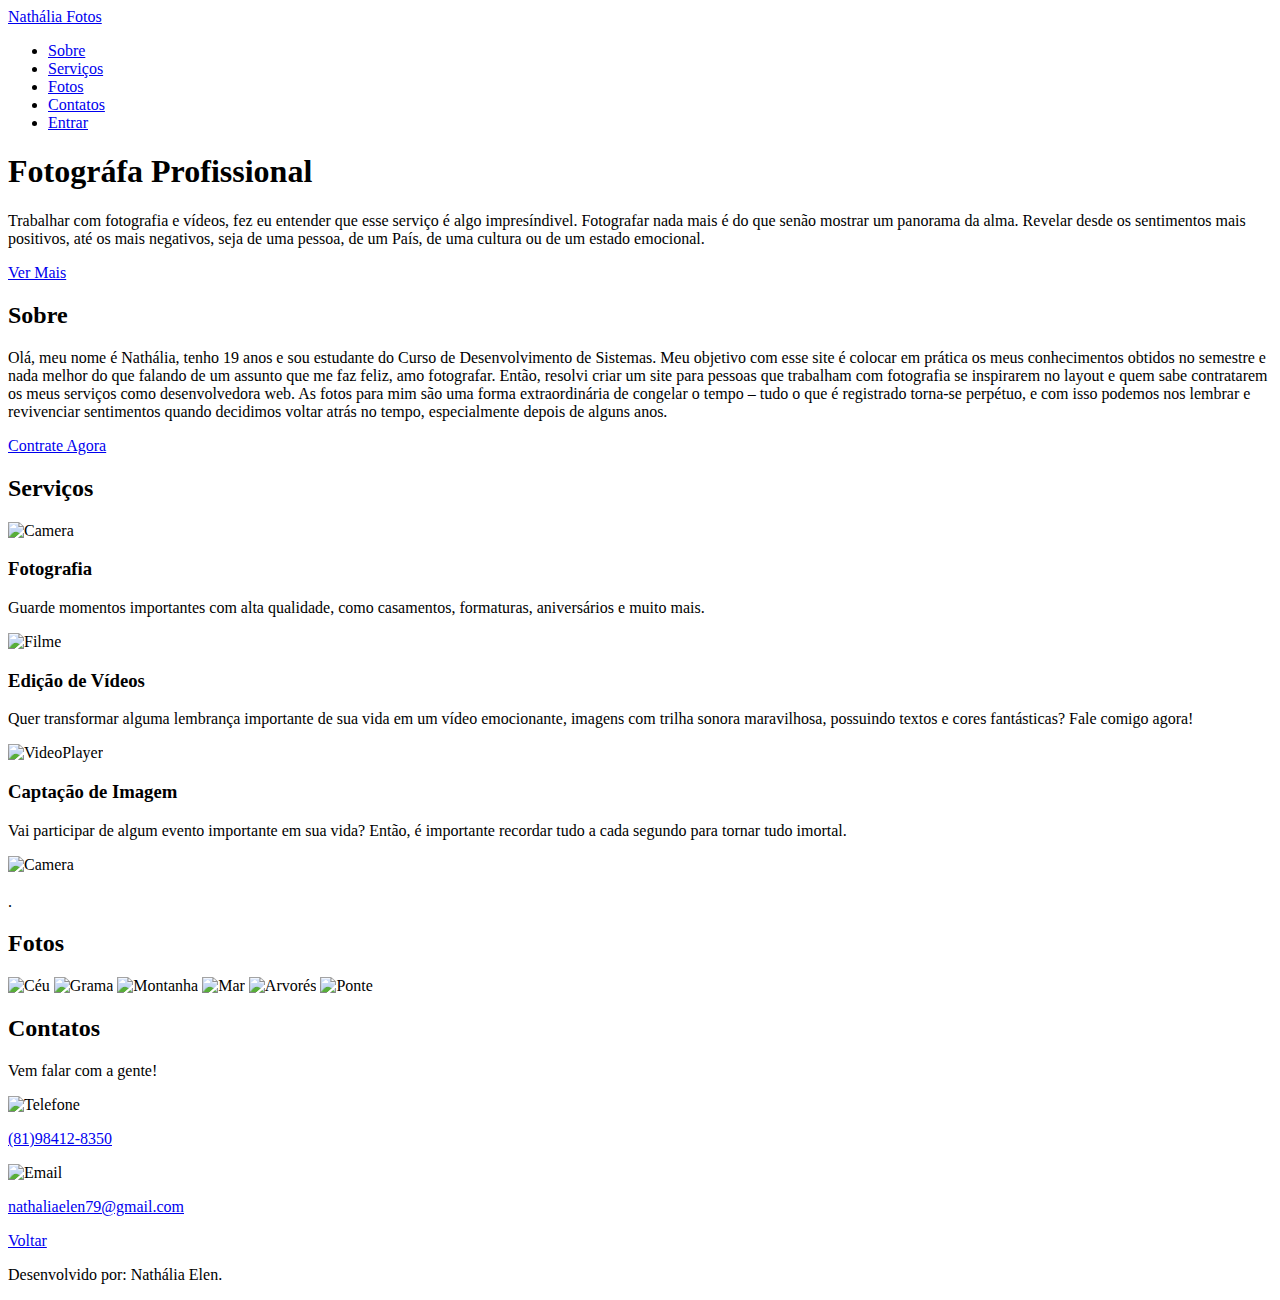
==== index.html @ 8bee39d7 "Commit de todo esqueleto do site" ====
<!DOCTYPE html>
<html lang="pt-br">
<head>
    <meta charset="UTF-8">
    <meta http-equiv="X-UA-Compatible" content="IE=edge">
    <meta name="viewport" content="width=device-width, initial-scale=1.0">
    <title>Nathália Fotos</title>
</head>
<body>

    <!--Logo da página e menu horizontal-->
    <nav>
        <a href="#">Nathália Fotos</a>
            <ul>
                <li><a href="#sobre">Sobre</a></li>
                <li><a href="#serviços">Serviços</a></li>
                <li><a href="#fotos">Fotos</a></li>
                <li><a href="#contatos">Contatos</a></li>
                <li><a href="#login" target="_blank">Entrar</a></li>
            </ul>
    </nav>

    <!--Cabeçalho do site-->
    <header id="topo">
        <h1>Fotográfa Profissional </h1>
        <p>Trabalhar com fotografia e vídeos, fez eu entender que esse serviço é algo impresíndivel. Fotografar nada mais é do que senão mostrar um panorama da alma. Revelar desde os sentimentos mais positivos, até os mais negativos, seja de uma pessoa, de um País, de uma cultura ou de um estado emocional.</p>
        <a href="#serviços">Ver Mais</a>
    </header>

    <!--Primeira seção do site referente ao "Sobre"-->
    <section class="sobre">
        <h2>Sobre</h2>
        <p>Olá, meu nome é Nathália, tenho 19 anos e sou estudante do Curso de Desenvolvimento de Sistemas. Meu objetivo com esse site é colocar em prática os meus conhecimentos obtidos no semestre e nada melhor do que falando de um assunto que me faz feliz, amo fotografar. Então, resolvi criar um site para pessoas que trabalham com fotografia se inspirarem no layout e quem sabe contratarem os meus serviços como desenvolvedora web. As fotos para mim são uma forma extraordinária de congelar o tempo – tudo o que é registrado torna-se perpétuo, e com isso podemos nos lembrar e revivenciar sentimentos quando decidimos voltar atrás no tempo, especialmente depois de alguns anos.</p>
        <a href="#contato">Contrate Agora</a>
    </section>

    <!--Seção de serviços-->
    <section class="serviços">
        <h2>Serviços</h2>

        <div>
            <img src="Img/p1.png" alt="Camera">
            <h3>Fotografia</h3>
            <p>Guarde momentos importantes com alta qualidade, como casamentos, formaturas, aniversários e muito mais.</p>
        </div>

        <div>
            <img src="Img/p2.png" alt="Filme">
            <h3>Edição de Vídeos</h3>
            <p>Quer transformar alguma lembrança importante de sua vida em um vídeo emocionante, imagens com trilha sonora maravilhosa, possuindo textos e cores fantásticas? Fale comigo agora!</p>
        </div>

        <div>
            <img src="Img/p3.png" alt="VideoPlayer">
            <h3>Captação de Imagem</h3>
            <p>Vai participar de algum evento importante em sua vida? Então, é importante recordar tudo a cada segundo para tornar tudo imortal.</p>
        </div>

        <div>
            <img src="Img/p4.png" alt="Camera">
            <h3></h3>
            <p>.</p>
        </div>

        <!--Seção de fotos-->
        <section class="fotos">
            <h2>Fotos</h2>
            <img src="Img/ceu.jpg" alt="Céu">
            <img src="Img/grama.jpg" alt="Grama">
            <img src="Img/montanha.jpg" alt="Montanha">
            <img src="Img/mar.jpg" alt="Mar">
            <img src="Img/arvores.jpg" alt="Arvorés">
            <img src="Img/ponte.jpg" alt="Ponte">
        </section>

        <!--Seção para contatos-->
        <section>
            <h2>Contatos</h2>
            <p>Vem falar com a gente!</p>

            <div>
                <img src="Img/tel.png" alt="Telefone">
                <p><a href="81984128350">(81)98412-8350</a></p>
            </div>

            <div>
                <img src="Img/mail.png" alt="Email">
                <p><a href="mailto:nathaliaelen79@gmail.com">nathaliaelen79@gmail.com</a></p>
            </div>
        </section>

        <!--Rodapé do site-->
        <footer>
            <a href="#topo">Voltar</a>
            <p>Desenvolvido por: Nathália Elen.</p>
        </footer>




        


    </section>

        
    
</body>
</html>
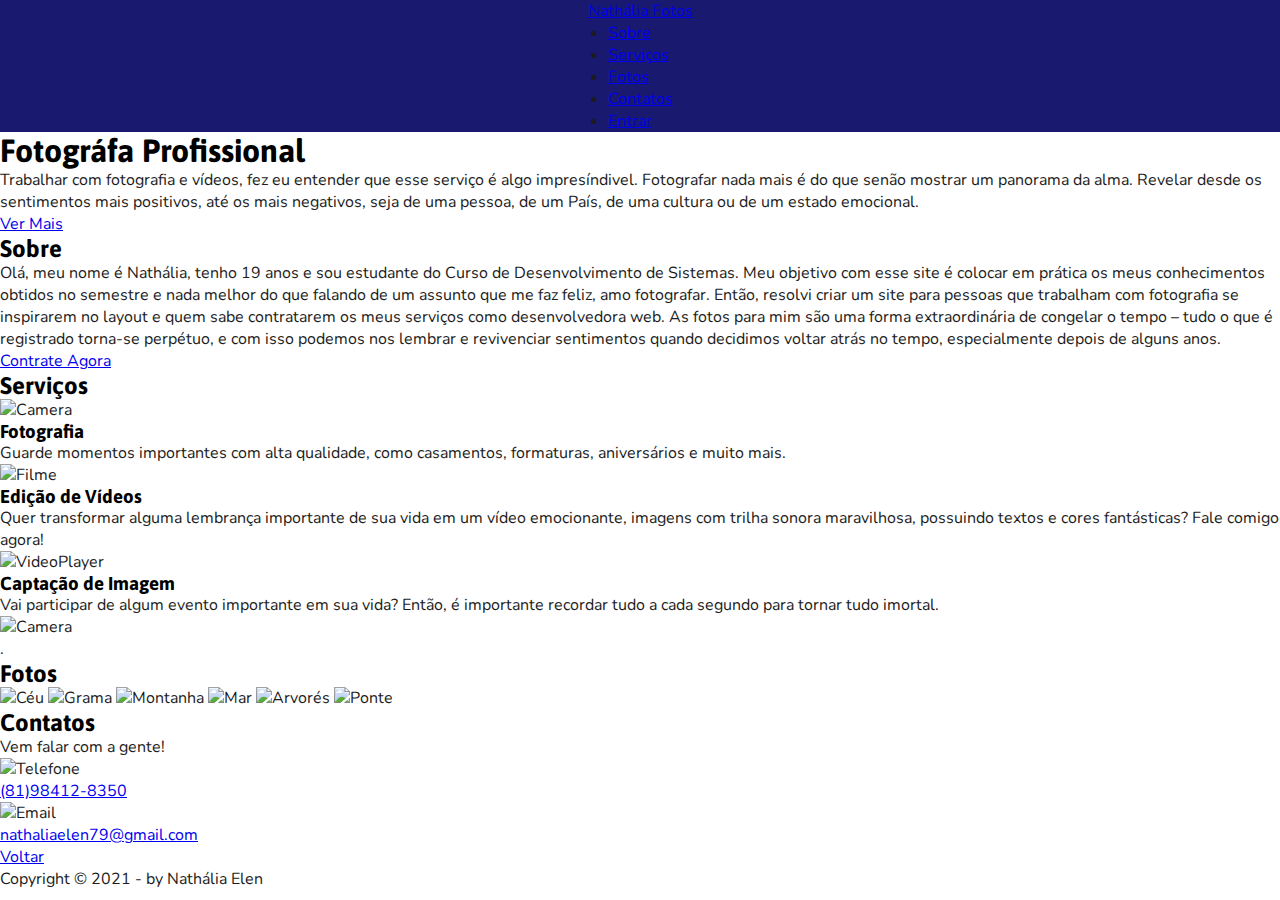
==== commit 9613bd64: "coloqei ícones de redes socias e comecei estilizar" ====
--- a/index.html
+++ b/index.html
@@ -5,6 +5,9 @@
     <meta http-equiv="X-UA-Compatible" content="IE=edge">
     <meta name="viewport" content="width=device-width, initial-scale=1.0">
     <title>Nathália Fotos</title>
+    <link rel="stylesheet" type="text/css" href="Style/style.css">
+    <link rel="stylesheet" type="text/css" href="Style/normalize.css">
+    <link rel="stylesheet" href="https://use.fontawesome.com/releases/v5.15.4/css/all.css" integrity="sha384-DyZ88mC6Up2uqS4h/KRgHuoeGwBcD4Ng9SiP4dIRy0EXTlnuz47vAwmeGwVChigm" crossorigin="anonymous">
 </head>
 <body>
 
@@ -16,7 +19,7 @@
                 <li><a href="#serviços">Serviços</a></li>
                 <li><a href="#fotos">Fotos</a></li>
                 <li><a href="#contatos">Contatos</a></li>
-                <li><a href="#login" target="_blank">Entrar</a></li>
+                <li><a href="file:///C:/Users/Alucard21/Desktop/SiteResponsivo/Tela-de-Login.html" target="_blank">Entrar</a></li>
             </ul>
     </nav>
 
@@ -62,6 +65,8 @@
             <p>.</p>
         </div>
 
+    </section>
+
         <!--Seção de fotos-->
         <section class="fotos">
             <h2>Fotos</h2>
@@ -74,9 +79,19 @@
         </section>
 
         <!--Seção para contatos-->
-        <section>
+        <section class="midias-sociais">
             <h2>Contatos</h2>
             <p>Vem falar com a gente!</p>
+
+            <div class="s-m">
+                <a href="#"><i class="fab fa-facebook-f"></i></a>
+                <a href="#"><i class="fab fa-twitter"></i></a>
+                <a href="#"><i class="fab fa-google-plus-g"></i></a>
+                <a href="#"><i class="fab fa-instagram"></i></a>
+                <a href="#"><i class="fab fa-youtube"></i></a>
+            </div>
+
+           
 
             <div>
                 <img src="Img/tel.png" alt="Telefone">
@@ -92,18 +107,8 @@
         <!--Rodapé do site-->
         <footer>
             <a href="#topo">Voltar</a>
-            <p>Desenvolvido por: Nathália Elen.</p>
+            <p>Copyright &copy; 2021 - by Nathália Elen</p>
         </footer>
-
-
-
-
-        
-
-
-    </section>
-
-        
-    
+  
 </body>
 </html>--- a/Style/style.css
+++ b/Style/style.css
@@ -0,0 +1,29 @@
+@import url('https://fonts.googleapis.com/css2?family=Asap:ital,wght@1,700&family=Nunito:wght@700&family=Yellowtail&display=swap');
+
+/*resetei o html, porque os navegadores vem*/
+* {
+    margin: 0;
+    padding: 0;
+}
+
+body {
+    font-family: "Nunito", sans-serif;
+    color: #1c1c1c;
+}
+
+
+h1, h2, h3{
+    font-family: "Asap", sans-serif;
+    color: #000000;
+}
+
+nav {
+    display: flex;
+    flex-direction: column;
+    align-items: center;
+    background-color: #191970;
+}
+
+
+
+
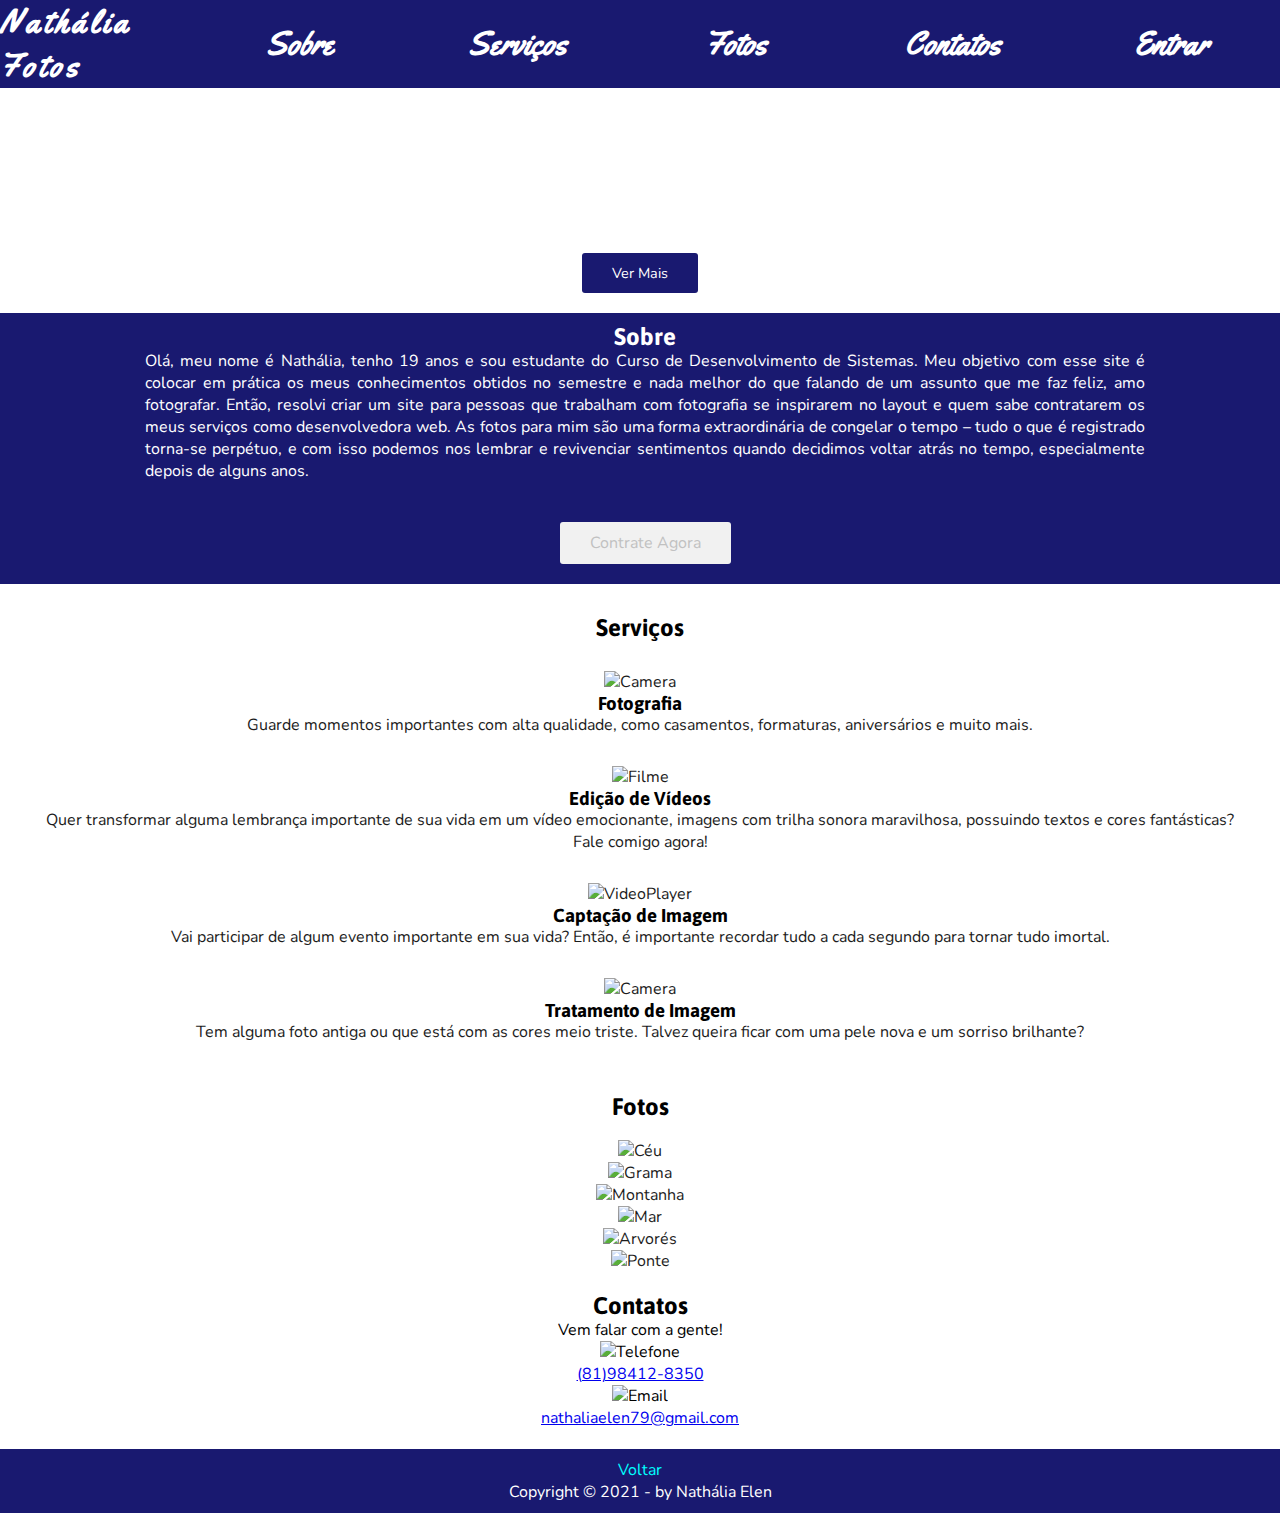
==== commit 77c9dbc2: "editei algumas coisas no index e continuei a estilização" ====
--- a/index.html
+++ b/index.html
@@ -13,7 +13,7 @@
 
     <!--Logo da página e menu horizontal-->
     <nav>
-        <a href="#">Nathália Fotos</a>
+        <a href="#" class="logo">Nathália Fotos</a>
             <ul>
                 <li><a href="#sobre">Sobre</a></li>
                 <li><a href="#serviços">Serviços</a></li>
@@ -27,14 +27,14 @@
     <header id="topo">
         <h1>Fotográfa Profissional </h1>
         <p>Trabalhar com fotografia e vídeos, fez eu entender que esse serviço é algo impresíndivel. Fotografar nada mais é do que senão mostrar um panorama da alma. Revelar desde os sentimentos mais positivos, até os mais negativos, seja de uma pessoa, de um País, de uma cultura ou de um estado emocional.</p>
-        <a href="#serviços">Ver Mais</a>
+        <a href="#serviços" class="botao">Ver Mais</a>
     </header>
 
     <!--Primeira seção do site referente ao "Sobre"-->
     <section class="sobre">
         <h2>Sobre</h2>
         <p>Olá, meu nome é Nathália, tenho 19 anos e sou estudante do Curso de Desenvolvimento de Sistemas. Meu objetivo com esse site é colocar em prática os meus conhecimentos obtidos no semestre e nada melhor do que falando de um assunto que me faz feliz, amo fotografar. Então, resolvi criar um site para pessoas que trabalham com fotografia se inspirarem no layout e quem sabe contratarem os meus serviços como desenvolvedora web. As fotos para mim são uma forma extraordinária de congelar o tempo – tudo o que é registrado torna-se perpétuo, e com isso podemos nos lembrar e revivenciar sentimentos quando decidimos voltar atrás no tempo, especialmente depois de alguns anos.</p>
-        <a href="#contato">Contrate Agora</a>
+        <a href="#contatos" class="botao">Contrate Agora</a>
     </section>
 
     <!--Seção de serviços-->
@@ -61,8 +61,8 @@
 
         <div>
             <img src="Img/p4.png" alt="Camera">
-            <h3></h3>
-            <p>.</p>
+            <h3>Tratamento de Imagem</h3>
+            <p>Tem alguma foto antiga ou que está com as cores meio triste. Talvez queira ficar com uma pele nova e um sorriso brilhante?</p>
         </div>
 
     </section>
@@ -79,7 +79,7 @@
         </section>
 
         <!--Seção para contatos-->
-        <section class="midias-sociais">
+        <section class="contatos">
             <h2>Contatos</h2>
             <p>Vem falar com a gente!</p>
 
--- a/Style/style.css
+++ b/Style/style.css
@@ -4,6 +4,7 @@
 * {
     margin: 0;
     padding: 0;
+    box-sizing: border-box;
 }
 
 body {
@@ -17,13 +18,181 @@
     color: #000000;
 }
 
+/*inicio da navegação no menu principal*/
+.logo {
+    color: #ffffff;
+    font-weight: bold;
+    font-size: 32px;
+    font-family: "Yellowtail", sans-serif;
+    justify-content: space-between;
+    letter-spacing: 4px
+    
+}
+
 nav {
     display: flex;
-    flex-direction: column;
+    flex-direction: row;
     align-items: center;
     background-color: #191970;
 }
 
+nav ul {
+    display: flex;
+    flex-direction: row;
+    align-items: center;
+    list-style: none; /*retira os marcadores*/
+    padding: 0;
+    width: 100%;
+}
+
+nav ul li {
+    text-align: center;
+    width: 100%;
+}
+
+nav ul li a {
+    display: inline-block;
+    padding: 10px 0;
+    width: 100%;
+    text-decoration: none;
+    color: #ffffff;
+}
+
+nav a {
+    text-decoration: none;
+    color: #ffffff;
+    font-weight: 800;
+    font-size: 32px;
+    font-family: "Yellowtail", sans-serif;
+}
+
+nav ul li a:hover {
+    background-color: black;
+    cursor: pointer;
+    transition: .4s;
+}
 
 
+/*inicio do cabeçalho*/
+header {
+    display: flex;
+    flex-direction: column;
+    align-items: center;
+    background-image: url("../Img/camera.jpg");
+    background-size: cover;/*irá cobrir todo espaço*/
+    background-repeat: no-repeat;
+    background-position: center;
+    color: #ffffff;
+    text-align: center;
+    padding: 20px;
+}
 
+header h1{
+    color: #ffffff;
+}
+
+header p {
+    margin-top: 2em;
+    margin-bottom: 2em;
+    text-align: justify;
+}
+
+header .botao {
+    color: #ffffff;
+    text-decoration: none;
+    padding: 10px 30px;
+    background-color: #191970;
+    font-size: .9em;
+    border-radius: 3px;
+}
+/*fechamento do cabeçalho*/
+
+/*inicio da seção sobre*/
+.sobre {
+    display: flex;
+    flex-direction: column;
+    align-items: center;
+    padding: 10px 10px 20px 20px;
+    background-color: #191970;
+    color: #ffffff;
+}
+
+.sobre h2{
+    color: #ffffff;
+}
+
+.sobre p {
+    margin-bottom: 2.5em;
+    max-width: 1000px;
+    text-align: justify;
+}
+
+.sobre .botao {
+    background-color: #f1f1f1;
+    color: #c1c1c1;
+    text-decoration: none;
+    padding: 10px 30px;
+    border-radius: 3px;
+}
+/*fechamento da seção sobre*/
+
+/*inicio da seção serviços*/
+.serviços {
+    display: flex;
+    flex-direction: column;
+    align-items: center;
+    padding: 30px;
+}
+
+.serviços div {
+    display: flex;
+    flex-direction: column;
+    align-items: center;
+    text-align: center;
+    margin-top: 30px;
+}
+/*fechameno da seção inicio*/
+
+/*inicio da seção fotos*/
+.fotos {
+    display: flex;
+    flex-direction: column;
+    align-items: center;
+    padding-top: 20px;
+}
+
+.fotos h2{
+    margin-bottom: 20px;
+}
+
+.fotos {
+    width 100%;
+}
+/*fechamento da seção fotos*/
+
+/*inicio da seção contatos*/
+.contatos {
+    display: flex;
+    flex-direction: column;
+    align-items: center;
+    text-align: center;
+    padding: 20px;
+}
+
+.contatos {
+    color: #000000;
+}
+
+/*inicio do rodapé*/
+footer {
+    text-align: center;
+    padding: 10px;
+    background-color: #191970;
+    color: #ffffff;
+}
+
+footer a {
+    text-decoration: none;
+    color: #00FFFF;
+}
+/*fechameno do rodapé*/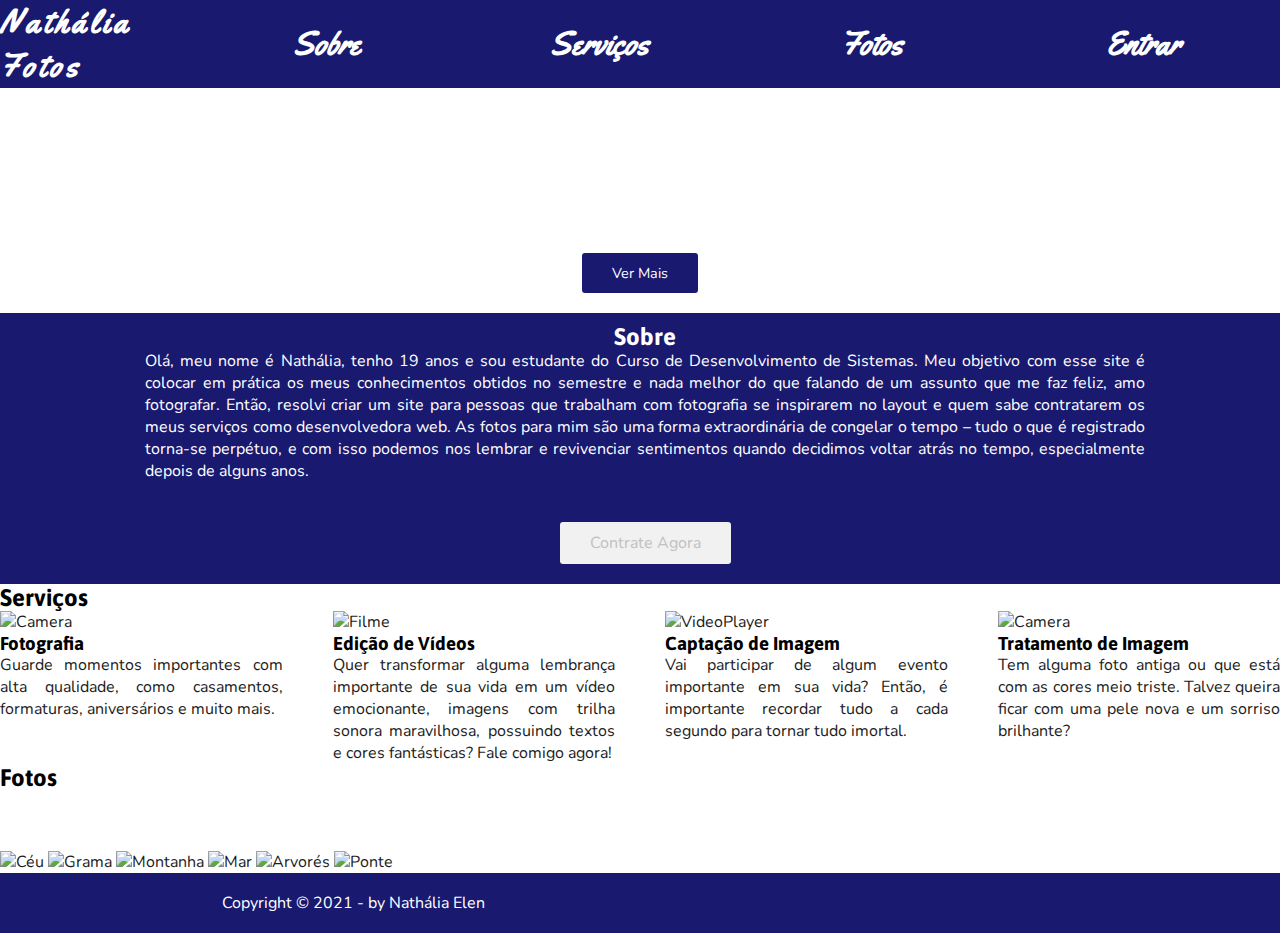
==== commit e044e27d: "continuei a estilização no css e modifiquei algumas coisas no index" ====
--- a/index.html
+++ b/index.html
@@ -18,7 +18,6 @@
                 <li><a href="#sobre">Sobre</a></li>
                 <li><a href="#serviços">Serviços</a></li>
                 <li><a href="#fotos">Fotos</a></li>
-                <li><a href="#contatos">Contatos</a></li>
                 <li><a href="file:///C:/Users/Alucard21/Desktop/SiteResponsivo/Tela-de-Login.html" target="_blank">Entrar</a></li>
             </ul>
     </nav>
@@ -41,74 +40,81 @@
     <section class="serviços">
         <h2>Serviços</h2>
 
-        <div>
-            <img src="Img/p1.png" alt="Camera">
-            <h3>Fotografia</h3>
-            <p>Guarde momentos importantes com alta qualidade, como casamentos, formaturas, aniversários e muito mais.</p>
-        </div>
-
-        <div>
-            <img src="Img/p2.png" alt="Filme">
-            <h3>Edição de Vídeos</h3>
-            <p>Quer transformar alguma lembrança importante de sua vida em um vídeo emocionante, imagens com trilha sonora maravilhosa, possuindo textos e cores fantásticas? Fale comigo agora!</p>
-        </div>
-
-        <div>
-            <img src="Img/p3.png" alt="VideoPlayer">
-            <h3>Captação de Imagem</h3>
-            <p>Vai participar de algum evento importante em sua vida? Então, é importante recordar tudo a cada segundo para tornar tudo imortal.</p>
-        </div>
-
-        <div>
-            <img src="Img/p4.png" alt="Camera">
-            <h3>Tratamento de Imagem</h3>
-            <p>Tem alguma foto antiga ou que está com as cores meio triste. Talvez queira ficar com uma pele nova e um sorriso brilhante?</p>
-        </div>
-
-    </section>
-
-        <!--Seção de fotos-->
-        <section class="fotos">
-            <h2>Fotos</h2>
-            <img src="Img/ceu.jpg" alt="Céu">
-            <img src="Img/grama.jpg" alt="Grama">
-            <img src="Img/montanha.jpg" alt="Montanha">
-            <img src="Img/mar.jpg" alt="Mar">
-            <img src="Img/arvores.jpg" alt="Arvorés">
-            <img src="Img/ponte.jpg" alt="Ponte">
-        </section>
-
-        <!--Seção para contatos-->
-        <section class="contatos">
-            <h2>Contatos</h2>
-            <p>Vem falar com a gente!</p>
-
-            <div class="s-m">
-                <a href="#"><i class="fab fa-facebook-f"></i></a>
-                <a href="#"><i class="fab fa-twitter"></i></a>
-                <a href="#"><i class="fab fa-google-plus-g"></i></a>
-                <a href="#"><i class="fab fa-instagram"></i></a>
-                <a href="#"><i class="fab fa-youtube"></i></a>
-            </div>
-
-           
-
+        <div id="servicos-style">
             <div>
-                <img src="Img/tel.png" alt="Telefone">
-                <p><a href="81984128350">(81)98412-8350</a></p>
+                <img src="Img/p1.png" alt="Camera">
+                <h3>Fotografia</h3>
+                <p>Guarde momentos importantes com alta qualidade, como casamentos, formaturas, aniversários e muito mais.</p>
             </div>
 
             <div>
-                <img src="Img/mail.png" alt="Email">
-                <p><a href="mailto:nathaliaelen79@gmail.com">nathaliaelen79@gmail.com</a></p>
+                <img src="Img/p2.png" alt="Filme">
+                <h3>Edição de Vídeos</h3>
+                <p>Quer transformar alguma lembrança importante de sua vida em um vídeo emocionante, imagens com trilha sonora maravilhosa, possuindo textos e cores fantásticas? Fale comigo agora!</p>
             </div>
+
+            <div>
+                <img src="Img/p3.png" alt="VideoPlayer">
+                <h3>Captação de Imagem</h3>
+                <p>Vai participar de algum evento importante em sua vida? Então, é importante recordar tudo a cada segundo para tornar tudo imortal.</p>
+            </div>
+
+            <div>
+                <img src="Img/p4.png" alt="Camera">
+                <h3>Tratamento de Imagem</h3>
+                <p>Tem alguma foto antiga ou que está com as cores meio triste. Talvez queira ficar com uma pele nova e um sorriso brilhante?</p>
+            </div>
+        </div>
+    </section>
+ 
+        <!--Seção de fotos-->
+        <section class="fotos" id="fotos">
+            <h2>Fotos</h2>
+            <div id="fotos-style"></div>
+                <img src="Img/ceu.jpg" alt="Céu">
+                <img src="Img/grama.jpg" alt="Grama">
+                <img src="Img/montanha.jpg" alt="Montanha">
+                <img src="Img/mar.jpg" alt="Mar">
+                <img src="Img/arvores.jpg" alt="Arvorés">
+                <img src="Img/ponte.jpg" alt="Ponte">
+            </div>       
         </section>
 
-        <!--Rodapé do site-->
-        <footer>
-            <a href="#topo">Voltar</a>
-            <p>Copyright &copy; 2021 - by Nathália Elen</p>
-        </footer>
+       <!--Rodapé do site-->
+       <footer id="footer-style">
+        <p>Copyright &copy; 2021 - by Nathália Elen</p>
+        <div class="s-m icons" >
+            <a href="https://www.facebook.com/nathalia.ellen.5458" target="blank"><i class="fab fa-facebook-f"></i></a>
+            <a href="#"><i class="fab fa-twitter"></i></a>
+            <a href="#"><i class="fab fa-google-plus-g"></i></a>
+            <a href="https://www.instagram.com/ops.nathalia/" target="blank"><i class="fab fa-instagram"></i></a>
+            <a href="#"><i class="fab fa-youtube"></i></a>
+        </div>
+       </footer>
+
+        <button type="button" class="scButton_default" onclick="goUp()" id="btn-back-to-top" title="Go to top">
+            <!--<i class="fas fa-arrow-up"></i>-->
+        </button>
+        
+        <script>
+            var scrollTopBtn = document.getElementById("btn-back-to-top");
+            
+            window.onscroll = function() {scrollFunction()};
+            
+            function scrollFunction() {
+                if (document.body.scrollTop > 20 || document.documentElement.scrollTop > 20) {
+                    scrollTopBtn.style.display = "block";
+                } else {
+                    scrollTopBtn.style.display = "none";
+                }
+            }
+            
+            
+            function goUp() {
+                document.body.scrollTop = 0;
+                document.documentElement.scrollTop = 0;
+            }
+        </script>
   
 </body>
 </html>--- a/Style/style.css
+++ b/Style/style.css
@@ -137,30 +137,18 @@
 /*fechamento da seção sobre*/
 
 /*inicio da seção serviços*/
-.serviços {
-    display: flex;
-    flex-direction: column;
-    align-items: center;
-    padding: 30px;
-}
-
-.serviços div {
-    display: flex;
-    flex-direction: column;
-    align-items: center;
-    text-align: center;
-    margin-top: 30px;
-}
-/*fechameno da seção inicio*/
+#servicos-style {
+    display: grid;
+    grid-template-columns: 1fr 1fr 1fr 1fr;
+    grid-gap: 0px 50px;   
+}
+
+#servicos-style p {
+    text-align: justify;
+}
+/*fechameno da seção serviços*/
 
 /*inicio da seção fotos*/
-.fotos {
-    display: flex;
-    flex-direction: column;
-    align-items: center;
-    padding-top: 20px;
-}
-
 .fotos h2{
     margin-bottom: 20px;
 }
@@ -168,22 +156,27 @@
 .fotos {
     width 100%;
 }
-/*fechamento da seção fotos*/
-
-/*inicio da seção contatos*/
-.contatos {
-    display: flex;
-    flex-direction: column;
-    align-items: center;
-    text-align: center;
-    padding: 20px;
-}
-
-.contatos {
-    color: #000000;
-}
-
-/*inicio do rodapé*/
+
+#fotos-style {
+    display: grid;
+    grid-template-columns: 1fr 1fr 1fr;
+    grid-gap: 5px 8px;
+    padding: 20px 10px;
+}
+/*fechamento da seçao fotos*/
+
+/*inicio contatos*/
+#contatos-styles {
+    display: flex;
+    align-items: center;
+    justify-content: space-around;  
+}
+
+#contatos-styles div {
+    margin: 20px;
+}
+
+/*inicio da seção rodapé*/
 footer {
     text-align: center;
     padding: 10px;
@@ -195,4 +188,44 @@
     text-decoration: none;
     color: #00FFFF;
 }
-/*fechameno do rodapé*/+
+#footer-style {
+    display: flex;
+    align-items: center;
+    justify-content: space-around;
+    height: 60px;
+}
+
+
+#footer-style .icons{
+    font-size: 25px;
+}
+
+#footer-style .icons a{
+    margin: 0 15px;
+}
+/*fechameno da seção rodapé*/
+
+* {
+    scroll-behavior: smooth;
+}
+
+#btn-back-to-top {
+    position: fixed;
+    bottom: 1.2rem;
+    right: 1.2rem;
+    *border-radius: 2rem;
+    display: none;
+    width: 40px;
+    height: 40px;
+    border-radius: 100%;
+    cursor: pointer;
+    background-color: aquamarine;
+}
+
+#btn-back-to-top::after {
+    content: '\1F815';
+    font-size: 1.7rem;
+}
+
+/*início da responsividade*/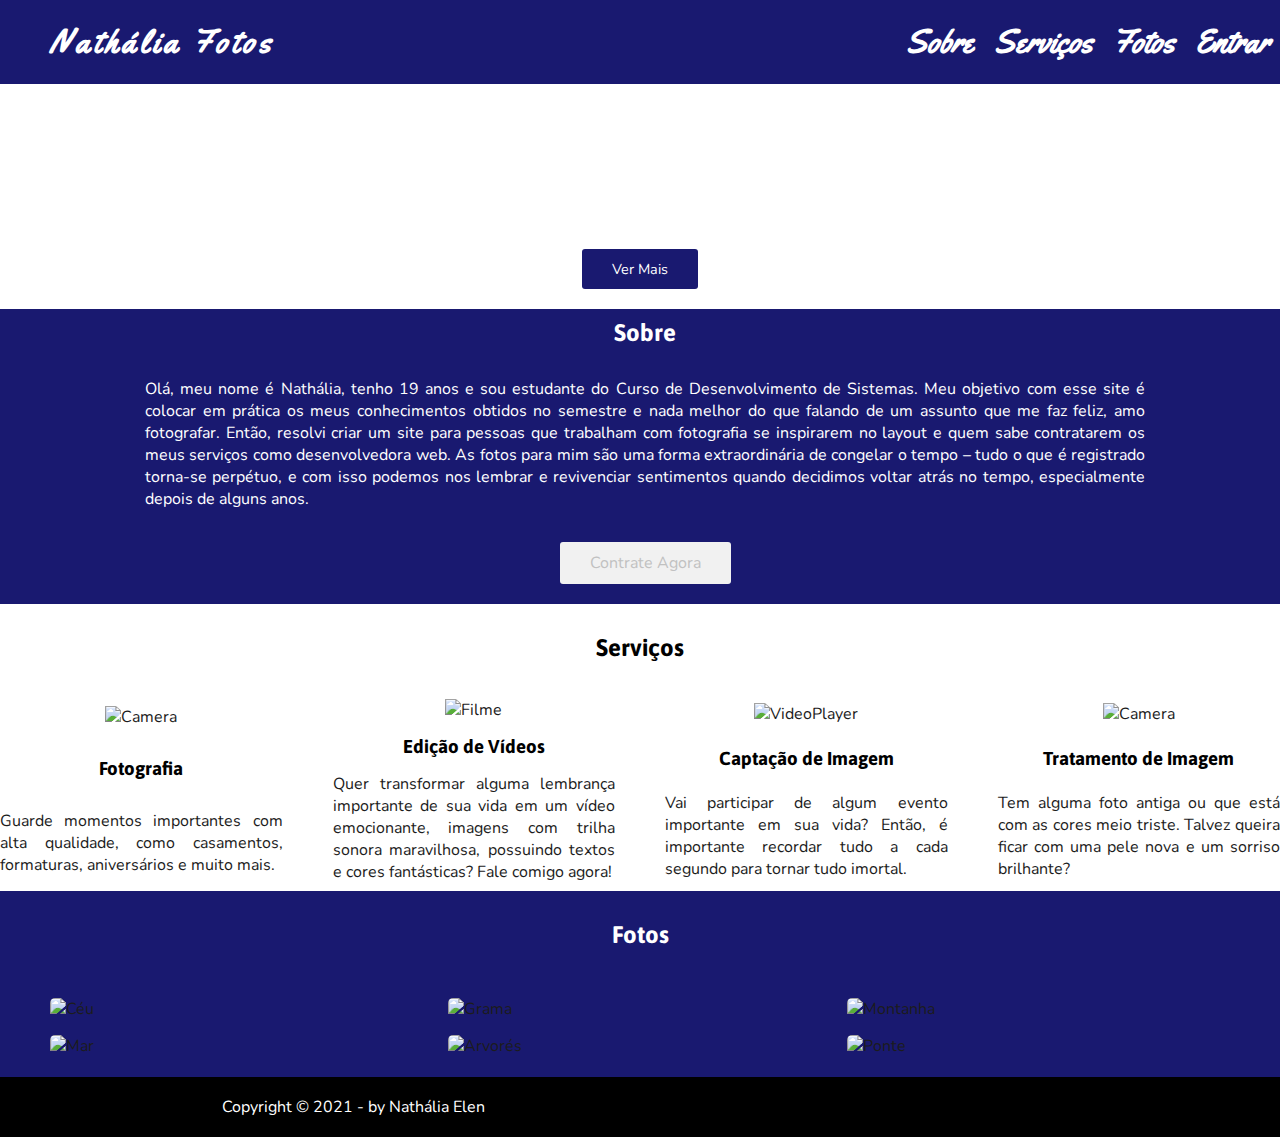
==== commit aa77fa81: "alterações no layoult" ====
--- a/index.html
+++ b/index.html
@@ -12,9 +12,9 @@
 <body>
 
     <!--Logo da página e menu horizontal-->
-    <nav>
-        <a href="#" class="logo">Nathália Fotos</a>
-            <ul>
+    <nav class="container">
+        <a href="#" class="logo item">Nathália Fotos</a>
+            <ul class="item">
                 <li><a href="#sobre">Sobre</a></li>
                 <li><a href="#serviços">Serviços</a></li>
                 <li><a href="#fotos">Fotos</a></li>
@@ -37,29 +37,29 @@
     </section>
 
     <!--Seção de serviços-->
-    <section class="serviços">
-        <h2>Serviços</h2>
+    <section class="teste">
+        <h2 class="servicos">Serviços</h2>
 
         <div id="servicos-style">
-            <div>
+            <div class="pos-center">
                 <img src="Img/p1.png" alt="Camera">
                 <h3>Fotografia</h3>
                 <p>Guarde momentos importantes com alta qualidade, como casamentos, formaturas, aniversários e muito mais.</p>
             </div>
 
-            <div>
+            <div class="pos-center">
                 <img src="Img/p2.png" alt="Filme">
                 <h3>Edição de Vídeos</h3>
                 <p>Quer transformar alguma lembrança importante de sua vida em um vídeo emocionante, imagens com trilha sonora maravilhosa, possuindo textos e cores fantásticas? Fale comigo agora!</p>
             </div>
 
-            <div>
+            <div class="pos-center">
                 <img src="Img/p3.png" alt="VideoPlayer">
                 <h3>Captação de Imagem</h3>
                 <p>Vai participar de algum evento importante em sua vida? Então, é importante recordar tudo a cada segundo para tornar tudo imortal.</p>
             </div>
 
-            <div>
+            <div class="pos-center">
                 <img src="Img/p4.png" alt="Camera">
                 <h3>Tratamento de Imagem</h3>
                 <p>Tem alguma foto antiga ou que está com as cores meio triste. Talvez queira ficar com uma pele nova e um sorriso brilhante?</p>
@@ -70,7 +70,7 @@
         <!--Seção de fotos-->
         <section class="fotos" id="fotos">
             <h2>Fotos</h2>
-            <div id="fotos-style"></div>
+            <div id="fotos-style">
                 <img src="Img/ceu.jpg" alt="Céu">
                 <img src="Img/grama.jpg" alt="Grama">
                 <img src="Img/montanha.jpg" alt="Montanha">
--- a/Style/style.css
+++ b/Style/style.css
@@ -25,14 +25,28 @@
     font-size: 32px;
     font-family: "Yellowtail", sans-serif;
     justify-content: space-between;
-    letter-spacing: 4px
+    align-items: center;
+    letter-spacing: 4px;
+    margin-left: 50px;
     
 }
 
+.container{
+    display: flex;
+    justify-content: space-between;
+
+}
+
+.item{
+    display: flex;
+    justify-content: space-around;
+}
+
 nav {
-    display: flex;
+    /* display: flex;
     flex-direction: row;
-    align-items: center;
+    justify-content:  ;
+    align-items: center; */
     background-color: #191970;
 }
 
@@ -42,18 +56,19 @@
     align-items: center;
     list-style: none; /*retira os marcadores*/
     padding: 0;
-    width: 100%;
+    /* width: 100%; */
 }
 
 nav ul li {
     text-align: center;
-    width: 100%;
+    /* width: 100%; */
+    padding: 10px;
 }
 
 nav ul li a {
     display: inline-block;
     padding: 10px 0;
-    width: 100%;
+    /* width: 100%; */
     text-decoration: none;
     color: #ffffff;
 }
@@ -119,10 +134,12 @@
 
 .sobre h2{
     color: #ffffff;
+    
 }
 
 .sobre p {
-    margin-bottom: 2.5em;
+    margin-top: 2em;
+    margin-bottom: 2em;
     max-width: 1000px;
     text-align: justify;
 }
@@ -137,31 +154,58 @@
 /*fechamento da seção sobre*/
 
 /*inicio da seção serviços*/
+
+.servicos{
+    margin: 30px;
+    display: flex;
+    justify-content: center;
+}
+
 #servicos-style {
     display: grid;
     grid-template-columns: 1fr 1fr 1fr 1fr;
     grid-gap: 0px 50px;   
 }
 
+.pos-center{
+    display: flex;
+    flex-direction: column;
+    justify-content: space-around;
+    align-items: center;
+    height: 200px;
+}
+
 #servicos-style p {
     text-align: justify;
 }
+
+
 /*fechameno da seção serviços*/
 
 /*inicio da seção fotos*/
 .fotos h2{
-    margin-bottom: 20px;
+    padding: 30px;
+    display: flex;
+    justify-content: center;
+    color: white;
+}
+
+.fotos img{
+    max-width: 100%;
+    border-radius: 5px;
 }
 
 .fotos {
-    width 100%;
-}
+    /* width: 100%; */
+    background-color: #191970;
+}
+
 
 #fotos-style {
     display: grid;
     grid-template-columns: 1fr 1fr 1fr;
-    grid-gap: 5px 8px;
-    padding: 20px 10px;
+    grid-gap: 15px 15px;
+    padding:  20px 50px;
 }
 /*fechamento da seçao fotos*/
 
@@ -180,7 +224,7 @@
 footer {
     text-align: center;
     padding: 10px;
-    background-color: #191970;
+    background-color: black;
     color: #ffffff;
 }
 
